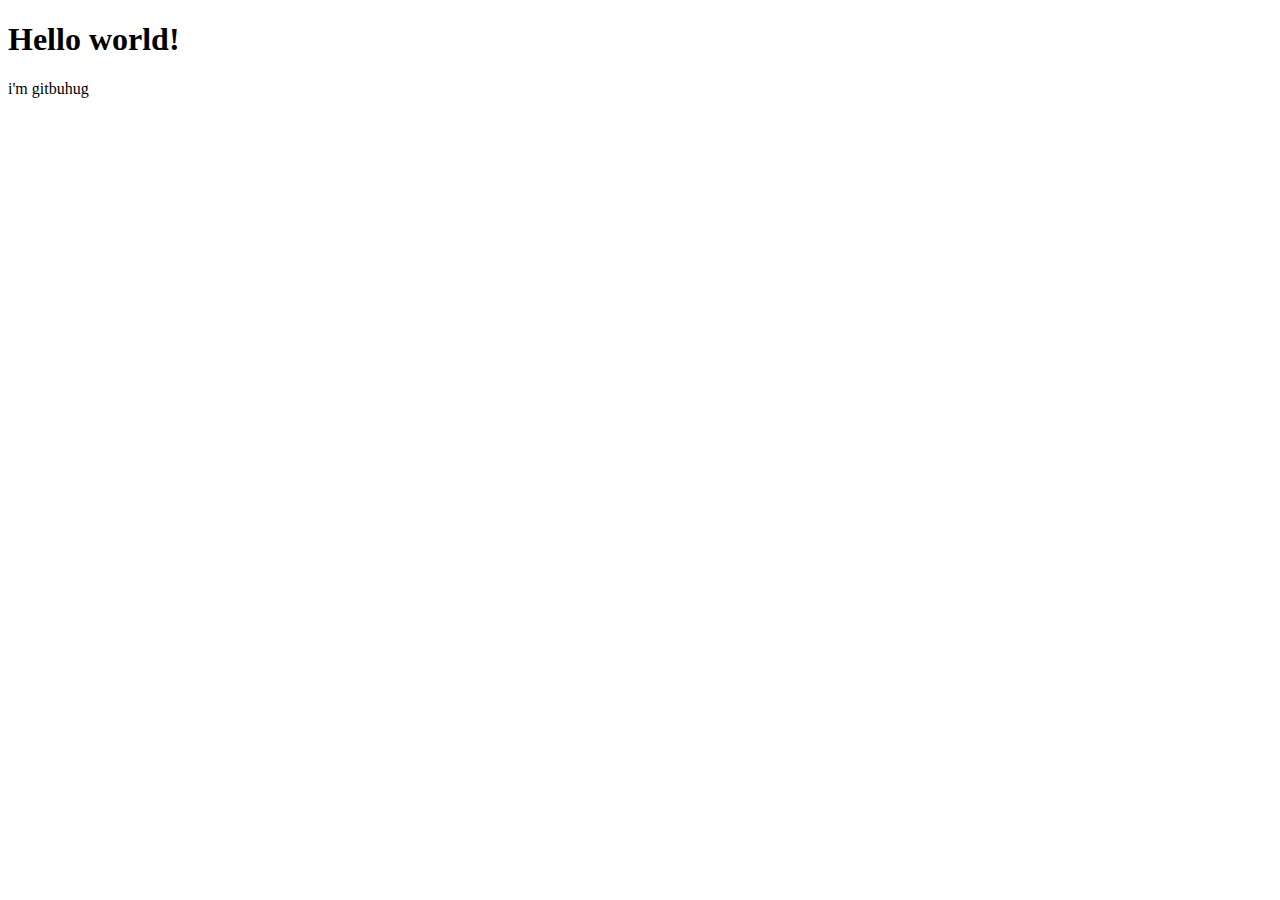
==== index.html @ d9193f81 "Create index.html" ====
<!DOCTYPE html>
<html lang="pt-br">
<head>
    <meta charset="UTF-8">
    <meta http-equiv="X-UA-Compatible" content="IE=edge">
    <meta name="viewport" content="width=device-width, initial-scale=1.0">
    <title>Document</title>
</head>
<body>
   <h1>Hello world!</h1> 
   <p>i'm gitbuhug</p>
</body>
</html>
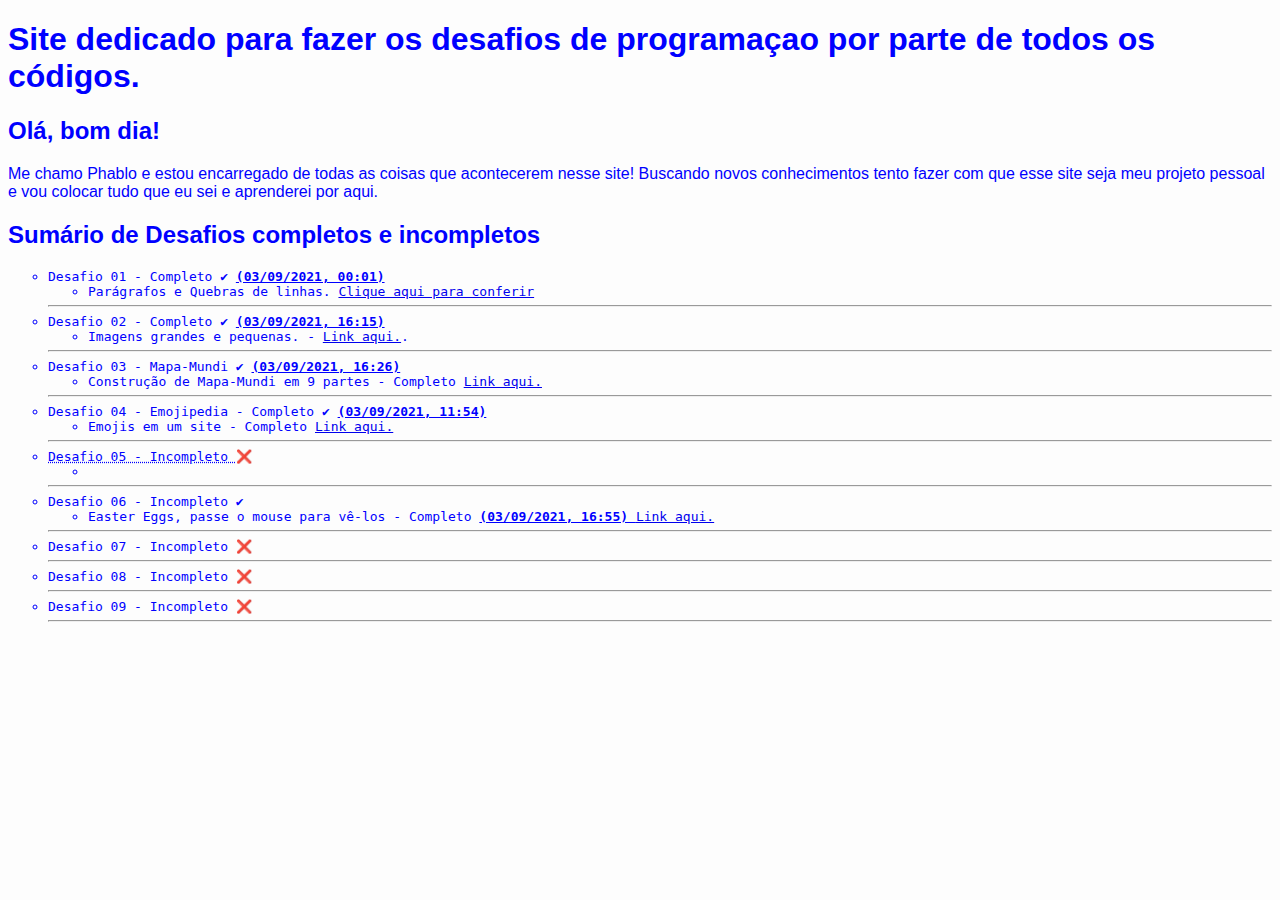
==== commit 10418a26: "some changes" ====
--- a/index.html
+++ b/index.html
@@ -4,10 +4,57 @@
     <meta charset="UTF-8">
     <meta http-equiv="X-UA-Compatible" content="IE=edge">
     <meta name="viewport" content="width=device-width, initial-scale=1.0">
-    <title>Document</title>
+    <link rel="stylesheet" href="CSS/index.css">
+    <link rel="shortcut icon" href="HTML/imagens/desafio 2/favicon.ico" type="image/x-icon">
+    <title>Desafios</title>
 </head>
 <body>
-   <h1>Hello world!</h1> 
-   <p>i'm gitbuhug</p>
+    <h1>Site dedicado para fazer os desafios de programaçao por parte de todos os códigos.</h1>
+    <h2>Olá, bom dia!</h2>
+    <p>Me chamo Phablo e estou encarregado de todas as coisas que acontecerem nesse site! Buscando novos conhecimentos tento fazer com que esse site seja meu projeto pessoal e vou colocar tudo que eu sei e aprenderei por aqui.</p>
+    <h2>Sumário de Desafios completos e incompletos</h2>
+        <code>
+        <ul type=circle>
+            <li id="Desafio01">Desafio 01 - Completo &#x2714; <u> <strong> (03/09/2021, 00:01) </strong> </u>
+            <ul>
+                <li>Parágrafos e Quebras de linhas. <a href="HTML/desafio1.html" target="_blank" rel="next">Clique aqui para conferir</a> </li>
+            </ul>
+<hr>
+            <li>Desafio 02 - Completo &#x2714; <u> <strong> (03/09/2021, 16:15) </strong> </u> 
+            <ul>
+                <li>Imagens grandes e pequenas. - <a href="HTML/desafio2.html" target="_blank" rel="next"> Link aqui.</a>.</li>
+            </ul>
+<hr>
+            <li>Desafio 03 - Mapa-Mundi &#x2714; <u> <strong> (03/09/2021, 16:26) </strong> </u> 
+                <ul>
+                    <li>Construção de Mapa-Mundi em 9 partes - Completo <a href="HTML/desafio3.html"> Link aqui. </a>
+                </ul>
+<hr>
+            <li>Desafio 04 - Emojipedia - Completo &#x2714; <u> <strong> (03/09/2021, 11:54) </strong> </u>
+                <ul>
+                    <li>Emojis em um site - Completo <a href="HTML/desafio4.html">Link aqui.</a></li>
+                </ul>
+<hr>
+            <li><abbr title="Olha eu sou um Easter Egg">Desafio 05 - Incompleto </abbr>&#x274C;
+                <ul>
+                    <li>  </li>
+                </ul>
+<hr>
+            <li>Desafio 06 - Incompleto &#x2714;
+                <ul>
+                    <li> Easter Eggs, passe o mouse para vê-los - Completo <u> <strong> (03/09/2021, 16:55) </strong> </u> <a href="HTML/desafio6.html"> Link aqui.</a> </li>
+                </ul>
+<hr>
+            <li>Desafio 07 - Incompleto &#x274C;
+
+<hr>
+            <li>Desafio 08 - Incompleto &#x274C;
+
+<hr>
+            <li>Desafio 09 - Incompleto &#x274C;
+
+<hr>
+        </ul>
+        </code>
 </body>
-</html>+</html>
--- a/CSS/index.css
+++ b/CSS/index.css
@@ -0,0 +1,6 @@
+body {
+    font-family: Arial, Helvetica, sans-serif;
+    color: blue;
+    background-color: rgba(199, 199, 199, 0.034);
+}
+
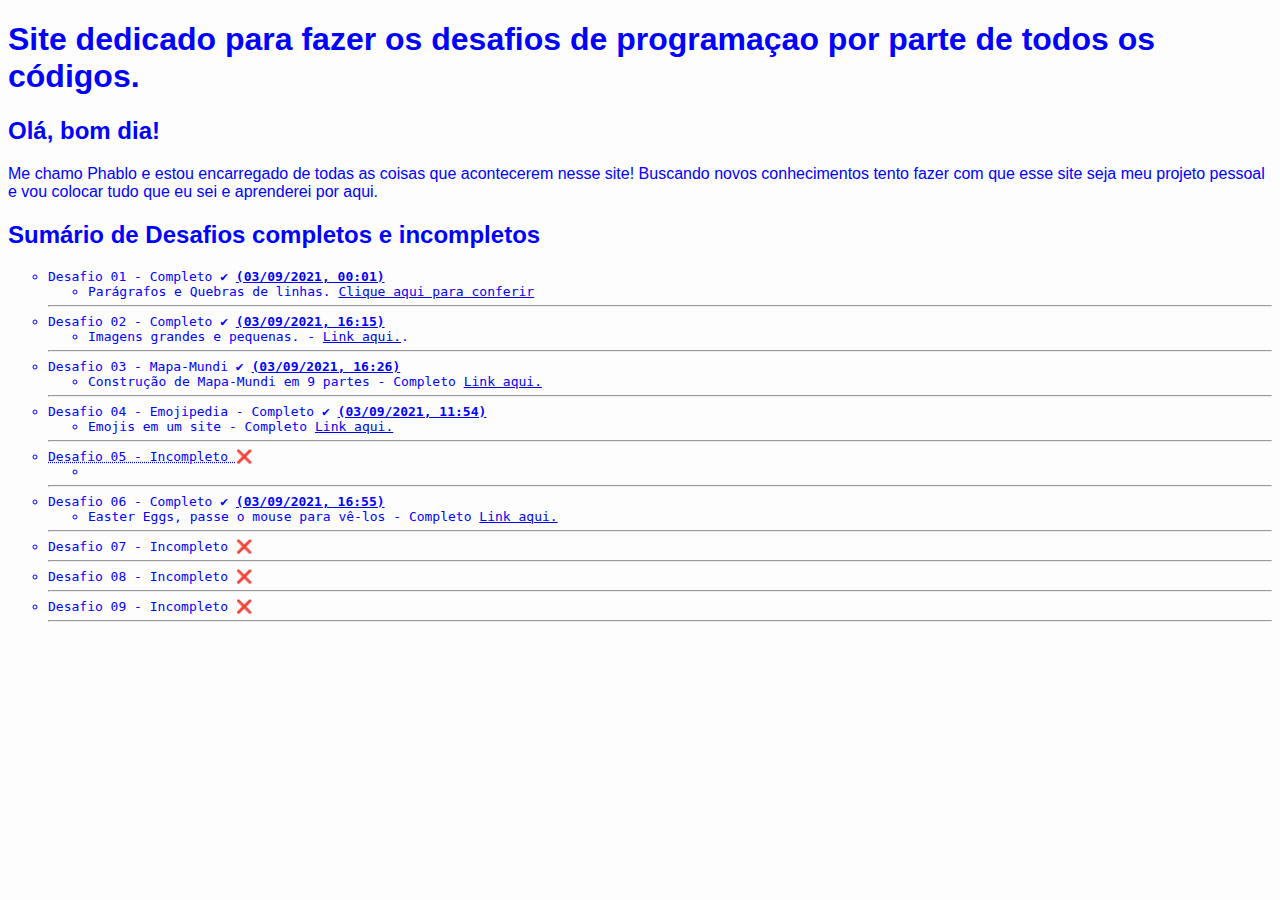
==== commit 7276fbf3: "Update index.html" ====
--- a/index.html
+++ b/index.html
@@ -40,9 +40,9 @@
                     <li>  </li>
                 </ul>
 <hr>
-            <li>Desafio 06 - Incompleto &#x2714;
+            <li>Desafio 06 - Completo &#x2714; <u> <strong> (03/09/2021, 16:55) </strong> </u>
                 <ul>
-                    <li> Easter Eggs, passe o mouse para vê-los - Completo <u> <strong> (03/09/2021, 16:55) </strong> </u> <a href="HTML/desafio6.html"> Link aqui.</a> </li>
+                    <li> Easter Eggs, passe o mouse para vê-los - Completo <a href="HTML/desafio6.html"> Link aqui.</a> </li>
                 </ul>
 <hr>
             <li>Desafio 07 - Incompleto &#x274C;
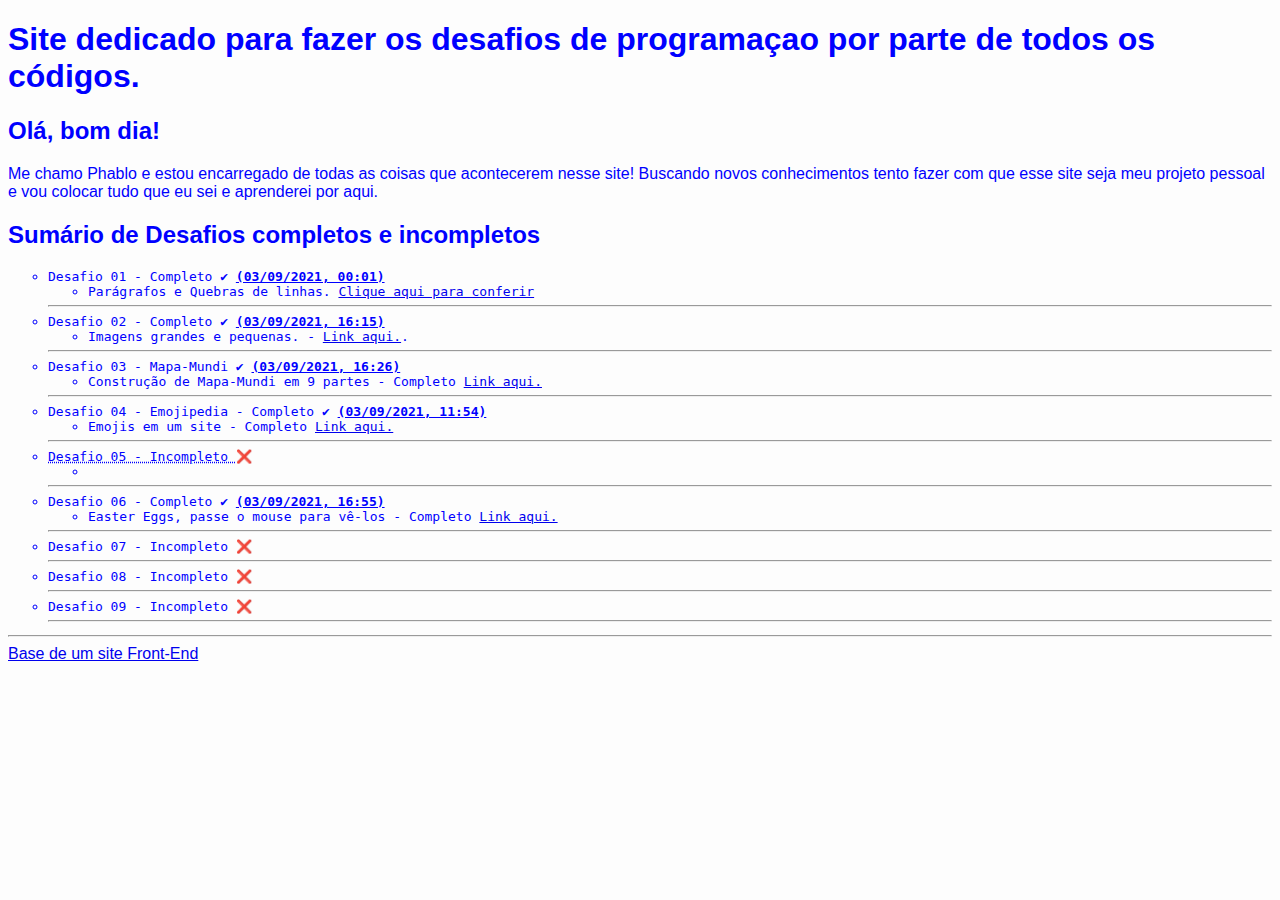
==== commit 5a56f621: "Site Front-End" ====
--- a/index.html
+++ b/index.html
@@ -56,5 +56,7 @@
 <hr>
         </ul>
         </code>
+<hr>
+        <a href="Base site front-end/index.html">Base de um site Front-End</a>
 </body>
 </html>
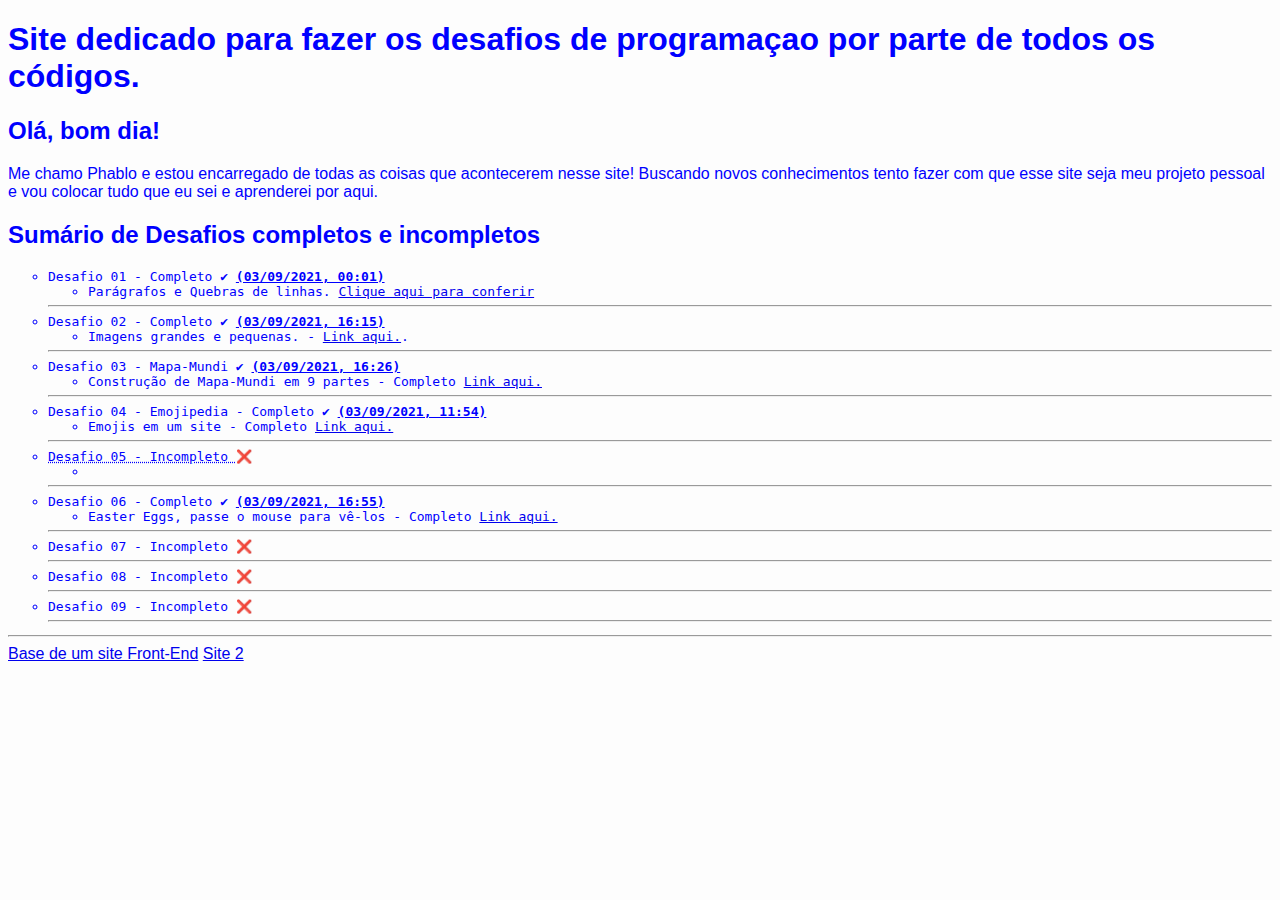
==== commit 221f6e23: "idk" ====
--- a/index.html
+++ b/index.html
@@ -27,22 +27,22 @@
 <hr>
             <li>Desafio 03 - Mapa-Mundi &#x2714; <u> <strong> (03/09/2021, 16:26) </strong> </u> 
                 <ul>
-                    <li>Construção de Mapa-Mundi em 9 partes - Completo <a href="HTML/desafio3.html"> Link aqui. </a>
+                    <li>Construção de Mapa-Mundi em 9 partes - Completo <a href="HTML/desafio3.html" target="_blank" rel="next"> Link aqui. </a>
                 </ul>
 <hr>
             <li>Desafio 04 - Emojipedia - Completo &#x2714; <u> <strong> (03/09/2021, 11:54) </strong> </u>
                 <ul>
-                    <li>Emojis em um site - Completo <a href="HTML/desafio4.html">Link aqui.</a></li>
+                    <li>Emojis em um site - Completo <a href="HTML/desafio4.html" target="_blank" rel="next">Link aqui.</a></li>
                 </ul>
 <hr>
-            <li><abbr title="Olha eu sou um Easter Egg">Desafio 05 - Incompleto </abbr>&#x274C;
+            <li><abbr title="Olha eu sou um Easter Egg" target="_blank" rel="next">Desafio 05 - Incompleto </abbr>&#x274C;
                 <ul>
                     <li>  </li>
                 </ul>
 <hr>
             <li>Desafio 06 - Completo &#x2714; <u> <strong> (03/09/2021, 16:55) </strong> </u>
                 <ul>
-                    <li> Easter Eggs, passe o mouse para vê-los - Completo <a href="HTML/desafio6.html"> Link aqui.</a> </li>
+                    <li> Easter Eggs, passe o mouse para vê-los - Completo <a href="HTML/desafio6.html" target="_blank" rel="next"> Link aqui.</a> </li>
                 </ul>
 <hr>
             <li>Desafio 07 - Incompleto &#x274C;
@@ -57,6 +57,7 @@
         </ul>
         </code>
 <hr>
-        <a href="Base site front-end/index.html">Base de um site Front-End</a>
+        <a href="Site 1 Front-End/index.html" target="_blank" rel="next">Base de um site Front-End</a>
+        <a href="Site 2 Front-End/index.html" target="_blank" rel="next">Site 2</a>
 </body>
 </html>
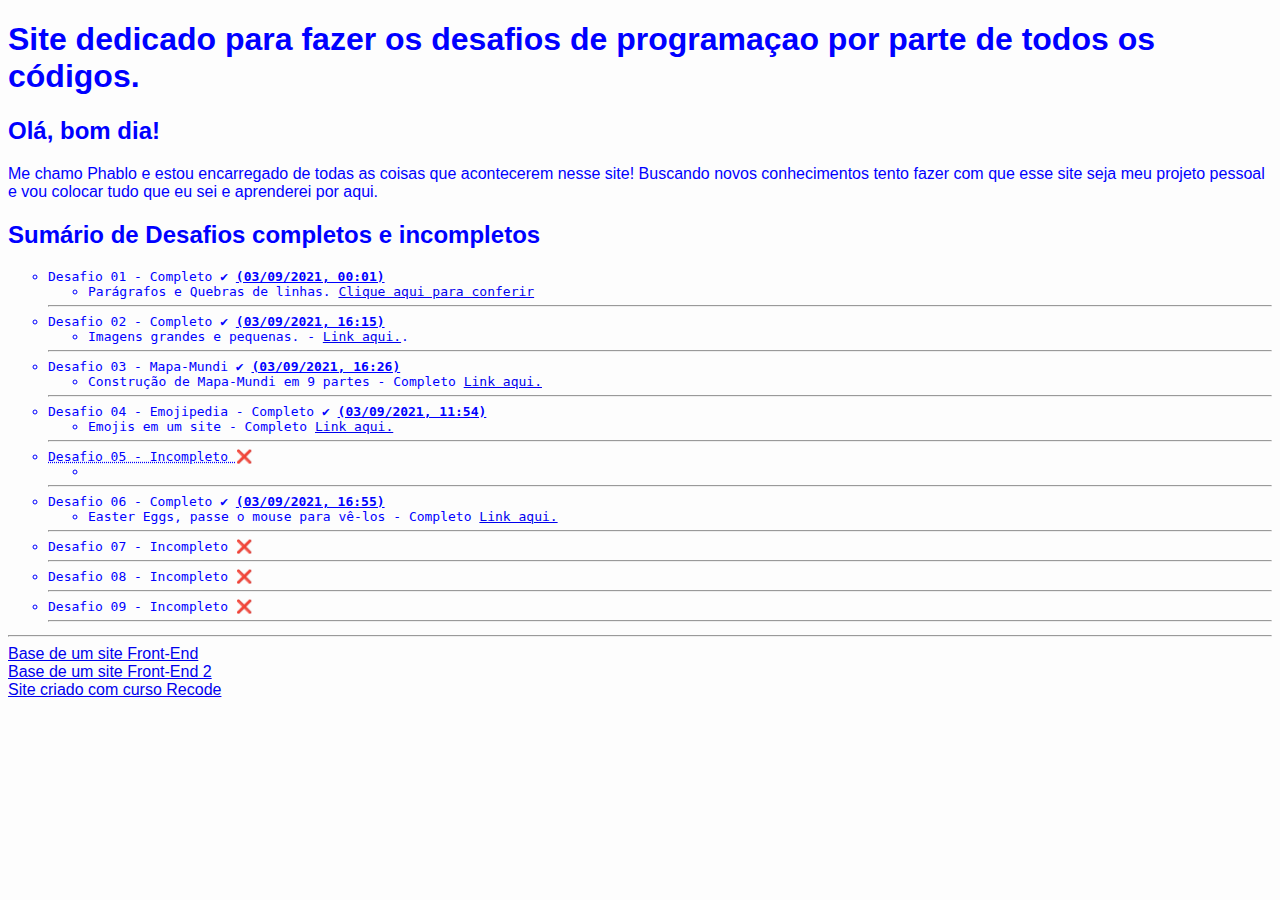
==== commit bf6c3c94: "." ====
--- a/index.html
+++ b/index.html
@@ -57,7 +57,8 @@
         </ul>
         </code>
 <hr>
-        <a href="Site 1 Front-End/index.html" target="_blank" rel="next">Base de um site Front-End</a>
-        <a href="Site 2 Front-End/index.html" target="_blank" rel="next">Site 2</a>
+        <a href="Site 1 Front-End/index.html" target="_blank" rel="next">Base de um site Front-End</a> <br>
+        <a href="Site 2 Front-End/index.html" target="_blank" rel="next">Base de um site Front-End 2</a> <br>
+        <a href="Curso/curso-main/index.html" target="_blank" rel="next">Site criado com curso Recode</a>
 </body>
 </html>
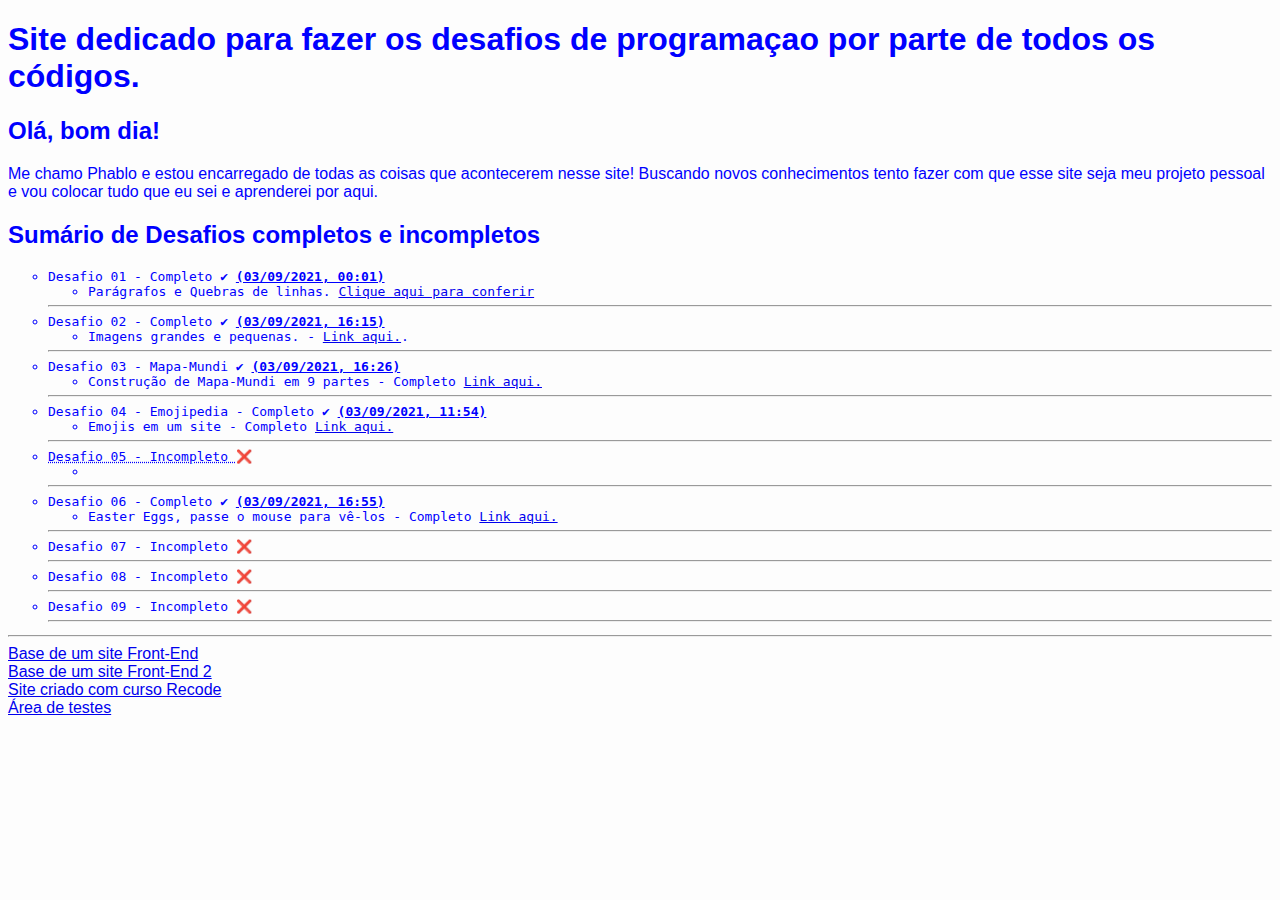
==== commit 4dd3d8e8: "Melhorias" ====
--- a/index.html
+++ b/index.html
@@ -59,6 +59,7 @@
 <hr>
         <a href="Site 1 Front-End/index.html" target="_blank" rel="next">Base de um site Front-End</a> <br>
         <a href="Site 2 Front-End/index.html" target="_blank" rel="next">Base de um site Front-End 2</a> <br>
-        <a href="Curso/curso-main/index.html" target="_blank" rel="next">Site criado com curso Recode</a>
+        <a href="Curso/curso-main/index.html" target="_blank" rel="next">Site criado com curso Recode</a> <br>
+        <a href="testes/teste.html" target="_blank">Área de testes </a>
 </body>
 </html>
